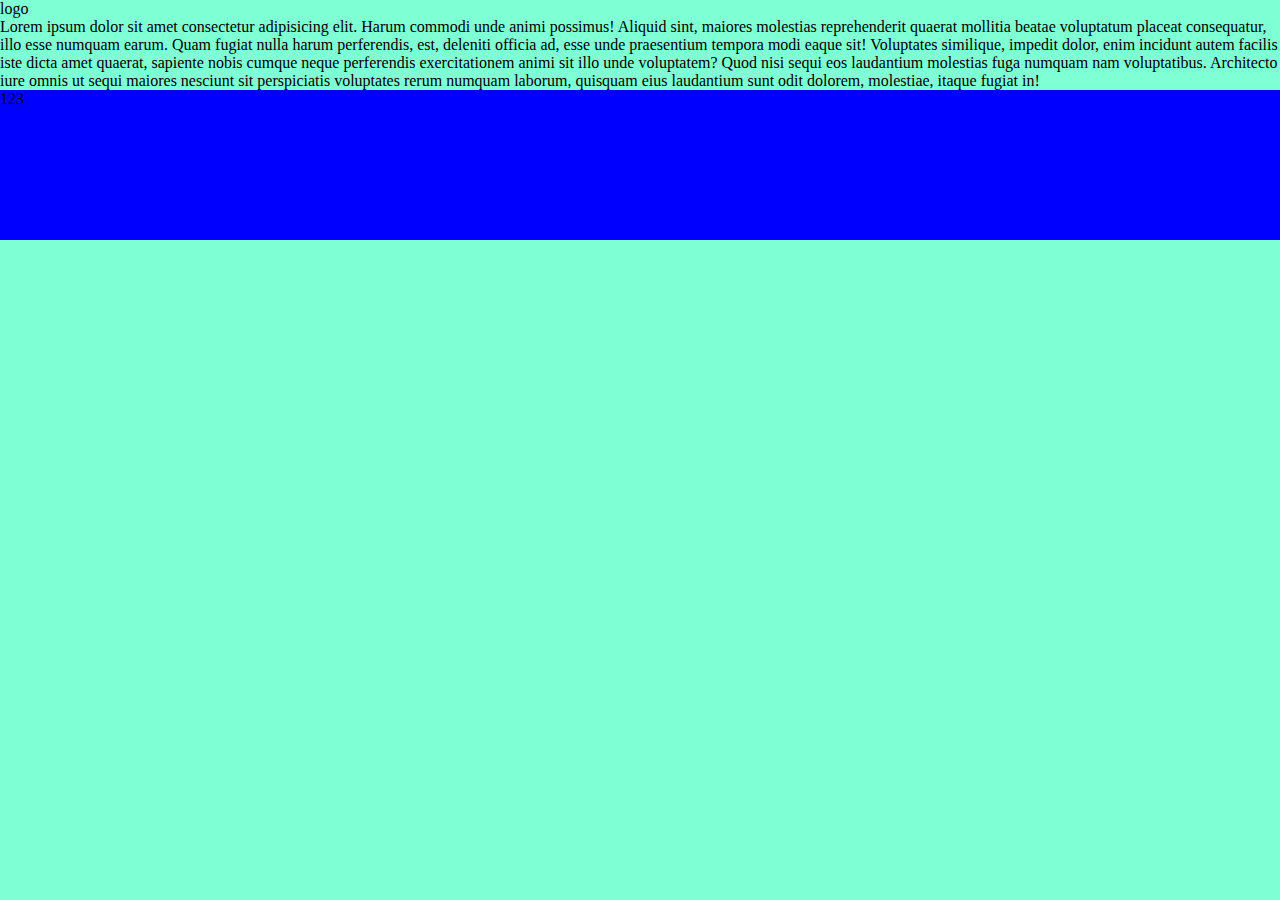
==== students.html @ 13ba86b3 "Add files via upload" ====
<!DOCTYPE html>
<html lang="en">
<head>
    <meta charset="UTF-8">
    <meta http-equiv="X-UA-Compatible" content="IE=edge">
    <meta name="viewport" content="width=device-width, initial-scale=1.0">
    <title>lesson13</title>
    <link rel="stylesheet" href="stile student.css">
</head>
<body>
    <div class="all"><header class="header">logo</header>
        <main class="lorem">Lorem ipsum dolor sit amet consectetur adipisicing elit. Harum commodi unde animi possimus! Aliquid sint, maiores molestias reprehenderit quaerat mollitia beatae voluptatum placeat consequatur, illo esse numquam earum. Quam fugiat nulla harum perferendis, est, deleniti officia ad, esse unde praesentium tempora modi eaque sit! Voluptates similique, impedit dolor, enim incidunt autem facilis iste dicta amet quaerat, sapiente nobis cumque neque perferendis exercitationem animi sit illo unde voluptatem? Quod nisi sequi eos laudantium molestias fuga numquam nam voluptatibus. Architecto iure omnis ut sequi maiores nesciunt sit perspiciatis voluptates rerum numquam laborum, quisquam eius laudantium sunt odit dolorem, molestiae, itaque fugiat in!</main>
        </div> 
    
    <footer class="footer">123</footer>
   
</body>
</html>
---- stile student.css ----
*{
    margin: 0;
    padding: 0;
}
body{
min-height: 100vh;
background-color: aquamarine;
display: flex;
flex-direction: column;
}
.all{

}
.footer{
height: 150px;
background-color: blue;
}
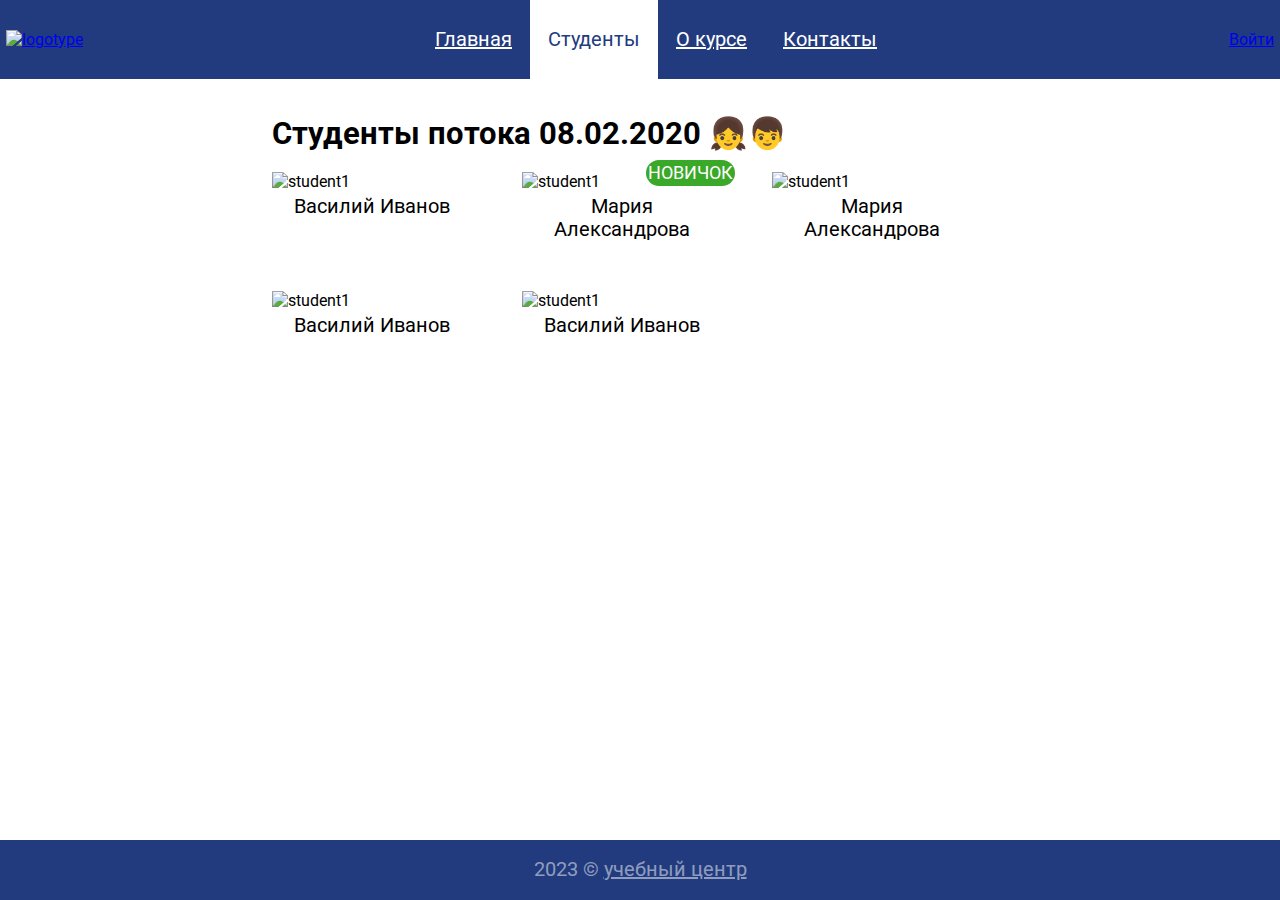
==== commit 344425c7: "Add files via upload" ====
--- a/students.html
+++ b/students.html
@@ -1,18 +1,66 @@
-<!DOCTYPE html>
-<html lang="en">
-<head>
-    <meta charset="UTF-8">
-    <meta http-equiv="X-UA-Compatible" content="IE=edge">
-    <meta name="viewport" content="width=device-width, initial-scale=1.0">
-    <title>lesson13</title>
-    <link rel="stylesheet" href="stile student.css">
-</head>
-<body>
-    <div class="all"><header class="header">logo</header>
-        <main class="lorem">Lorem ipsum dolor sit amet consectetur adipisicing elit. Harum commodi unde animi possimus! Aliquid sint, maiores molestias reprehenderit quaerat mollitia beatae voluptatum placeat consequatur, illo esse numquam earum. Quam fugiat nulla harum perferendis, est, deleniti officia ad, esse unde praesentium tempora modi eaque sit! Voluptates similique, impedit dolor, enim incidunt autem facilis iste dicta amet quaerat, sapiente nobis cumque neque perferendis exercitationem animi sit illo unde voluptatem? Quod nisi sequi eos laudantium molestias fuga numquam nam voluptatibus. Architecto iure omnis ut sequi maiores nesciunt sit perspiciatis voluptates rerum numquam laborum, quisquam eius laudantium sunt odit dolorem, molestiae, itaque fugiat in!</main>
-        </div> 
-    
-    <footer class="footer">123</footer>
-   
-</body>
+<!DOCTYPE html>
+<html lang="ru">
+
+<head>
+    <link rel="preconnect" href="https://fonts.googleapis.com">
+    <link rel="preconnect" href="https://fonts.gstatic.com" crossorigin>
+    <link href="https://fonts.googleapis.com/css2?family=Lobster&family=Roboto:wght@400;700&display=swap"
+        rel="stylesheet">
+    <meta charset="UTF-8">
+    <meta http-equiv="X-UA-Compatible" content="IE=edge">
+    <meta name="viewport" content="width=device-width, initial-scale=1.0">
+    <title>Главная</title>
+    <link rel="stylesheet" href="stile.css">
+</head>
+
+<body>
+    <div class="all">
+        <header class="header">
+            <a class="logo" href="index.html">
+                <img src="image/logo.svg" alt="logotype">
+            </a>
+            <nav>
+                <ul class="menu">
+                    <li class="menu__list"><a class="menu__link " href="index.html">Главная</a></li>
+                    <li class="menu__list"><a class="menu__link menu__link_active" href="students.html">Студенты</a></li>
+                    <li class="menu__list"><a class="menu__link" href="about.html">О курсе</a></li>
+                    <li class="menu__list"><a class="menu__link" href="contacts.html">Контакты</a></li>
+                    
+                </ul>
+            </nav>
+            <a class="button" href="#">Войти</a>
+        </header>
+        <main class="content-students">
+          <h2 class="subtitle">Студенты потока 08.02.2020 👧👦</h2>  
+          <div class="students">
+            <div class="student">
+            <img width="200" height="270" src="image/img_foto1.jpg" alt="student1">
+            <p class="student_name">Василий Иванов</p>
+            </div>
+            <div class="student">
+                <img width="200" height="270" src="image/img_foto1.jpg" alt="student1">
+                <p class="student_name">Мария Александрова</p>
+                <p class="student_new">НОВИЧОК</p>
+                </div>
+                <div class="student">
+                    <img width="200" height="270" src="image/img_foto1.jpg" alt="student1">
+                    <p class="student_name">Мария Александрова</p>
+                    </div>
+                    <div class="student">
+                        <img width="200" height="270" src="image/img_foto1.jpg" alt="student1">
+                        <p class="student_name">Василий Иванов</p>
+                        </div>
+                        <div class="student">
+                            <img width="200" height="270" src="image/img_foto1.jpg" alt="student1">
+                            <p class="student_name">Василий Иванов</p>
+                            </div>
+          </div>
+
+        </main>
+    </div>
+    <footer class="footer">
+        <p>2023 &copy; <a class="footer__text" href="#">учебный центр</a></p>
+    </footer>
+</body>
+
 </html>--- a/stile.css
+++ b/stile.css
@@ -0,0 +1,301 @@
+* {
+    margin: 0;
+    padding: 0;
+}
+body {
+    font-family: 'Roboto', sans-serif;
+    min-height: 100vh;
+    display: flex;
+    flex-direction: column;
+}
+.all {
+    flex-grow: 1;
+}
+.header {
+    background: #213B7E;
+    display: flex;
+    flex-direction: row;
+    flex-wrap: wrap;
+    justify-content: space-between;
+    align-items: center;
+    padding-left: calc(50% - 1268px / 2);
+    padding-right: calc(50% - 1268px / 2);
+    color: #FFFFFF;
+}
+.menu {
+    display: flex;
+    list-style-type: none;
+    margin-left: 54px;
+    color: #fff;
+}
+.menu__link {
+    font-style: normal;
+    font-weight: 400;
+    font-size: 20px;
+    line-height: 23px;
+    text-decoration-line: underline;
+    padding: 28px 18px;
+    display: block;
+    color: #fff;
+}
+.menu__link_active {
+    color: #213B7E;
+    background-color: #fff;
+    text-decoration: none;
+}
+.btn {
+    width: 153px;
+    height: 50px;
+    display: flex;
+    justify-content: center;
+    align-items: center;
+    background: #EA5D21;
+    font-style: normal;
+    font-weight: 400;
+    font-size: 18px;
+    line-height: 21px;
+    color: #fff;
+    text-decoration: none;
+}
+.block{
+position: absolute;
+margin-left: 150px;
+width: 500px;
+Height: 418px;
+background: #FFFFFF;
+border: 1px solid #213B7E;
+box-sizing: border-box;
+
+}
+.visible{
+ display: none;   
+}
+.entrance  {
+margin-top: 16px;
+margin-bottom: 364px;
+font-family: 'Roboto';
+font-style: normal;
+font-weight: 400;
+font-size: 24px;
+line-height: 28px;
+color: #000000;
+display: flex;
+flex-wrap: wrap;
+flex-direction: column;
+align-content: center;
+justify-content: center;
+}
+.userName{
+box-sizing: border-box;
+width: 444px;
+height: 55px;
+left: 498px;
+top: 250px;
+background: #FFFFFF;
+border: 1px solid #808080;
+}
+
+.btn_new{
+width: 153px;
+height: 50px;
+left: 644px;
+top: 472px;
+background: #EA6113;
+}
+.content {
+position: relative;
+padding-left: calc(50% - 991px / 2);
+padding-right: calc(50% - 991px / 2);
+}
+.content__info {
+    
+    display: flex;
+    justify-content: space-between;
+}
+.content__section {
+    width: 634px;
+}
+.themselves{
+color: red;
+font-style: cursive;
+}
+.heading {
+    position: relative;
+    width: 129px;
+    font-family: 'Lobster', cursive;
+    font-style: normal;
+    font-weight: 400;
+    font-size: 36px;
+    line-height: 45px;
+    color: #646464;
+}
+.quotation-marks {
+    font-size: 64px;
+}
+.quotation-marks_left {
+    position: absolute;
+    left: -33px;
+    top: 7px;
+}
+.quotation-marks_right {
+    position: absolute;
+    top: 50px;
+    right: -22px;
+}
+.footer {
+    background: #213B7E;
+    padding-top: 18px;
+    padding-bottom: 19px;
+    text-align: center;
+    font-style: normal;
+    font-weight: 400;
+    font-size: 20px;
+    line-height: 23px;
+    color: rgba(255, 255, 255, 0.5);
+    margin-top: 32px;
+}
+.footer__text {
+    color: rgba(255, 255, 255, 0.5);
+}
+/* students */
+.content-students{
+padding-left: calc(50% - 1202px / 2);
+padding-right: calc(50% - 1202px/ 2);
+}
+.subtitle{
+    font-style: normal;
+    font-weight: 700;
+    font-size: 31px;
+    line-height: 36px;
+    color: #000000;
+    margin-top: 37px; 
+}
+.students{
+    
+    margin-top: 20px;
+    display: flex;
+    gap: 50px;
+    flex-wrap: wrap;
+}
+
+.student{
+width: 200px;
+position: relative;
+}
+.student_new {
+position: absolute;
+top: -12px;
+right: -13px;
+font-style: normal;
+font-weight: 400;
+font-size: 18px;
+line-height: 22px;
+color: #FFFFFF;
+background: #3AA828;
+border-radius: 20px;
+padding: 2px; 1px;   
+}
+.student_name{
+font-style: normal;
+font-weight: 400;
+font-size: 20px;
+line-height: 23px;
+color: #000000;
+text-align: center;
+margin-top: 4px;
+}
+.FIND{
+padding-left: calc(50% - 918px / 2);
+padding-right: calc(50% - 918 px/ 2);
+margin-top: 33px;
+margin-bottom: 25px;
+font-weight: 700;
+font-size: 30px;
+line-height: 35px;
+align-items: center;
+color: #000000;
+}
+.map{
+padding-left: calc(50% - 1202px / 2);
+padding-right: calc(50% - 1202px/ 2);
+}
+.contacts{
+margin-top: 10px;
+margin-bottom: 20px;
+padding-left: calc(50% - 918px / 2);
+padding-right: calc(50% - 918 px/ 2);  
+font-weight: 400;
+font-size: 25px;
+line-height: 29px;
+color: black
+}
+.adress{
+padding-left: calc(50% - 918px / 2);
+padding-right: calc(50% - 918 px/ 2);  
+font-style: normal;
+font-weight: 400;
+font-size: 18px;
+line-height: 21px;
+color: #000000; 
+}
+.about{
+margin-top: 33px;
+padding-left: calc(50% - 1007px / 2);
+padding-right: calc(50% - 1007 px/ 2);  
+font-style: normal;
+font-weight: 700;
+font-size: 30px;
+line-height: 35px;
+color: #000000;
+}
+.video_about{
+margin-top:25px ;
+margin: bottom 15px; ;
+padding-left: calc(50% - 1007px / 2);
+padding-right: calc(50% - 1007 px/ 2); 
+font-style: normal;
+font-weight: 400;
+font-size: 25px;
+line-height: 29px;
+color: #000000;
+
+}
+.video{
+margin-top: 15px;  
+padding-left: calc(50% - 1007px / 2);
+padding-right: calc(50% - 1007 px/ 2); 
+}
+@media (max-widht: 1024px)
+/*Стили для планшнта */
+.header {
+    padding-left: 32px;
+    padding-right: 32px;
+}
+.menu{
+    margin-left: 0px;
+}
+.menu_link{
+    font-size: 20px;
+    padding: 20px 14px;
+}
+.content {
+    padding-left: calc(50% - 956px / 2);
+    padding-right: calc(50% - 956px / 2);
+}
+.content_section {
+    width:70%;
+    }
+    .content__info {
+    align-items: center;}
+    .content-students {
+    padding-left: calc(50% - 736px / 2);
+    padding-right: calc(50% - 736px/ 2);}
+
+@media (max-widht: 767px)
+/* Стили для мобилки */
+.header {
+padding-left: 16px;
+padding-right: 16px;
+}
+.img { max-widht: 100%;
+}
